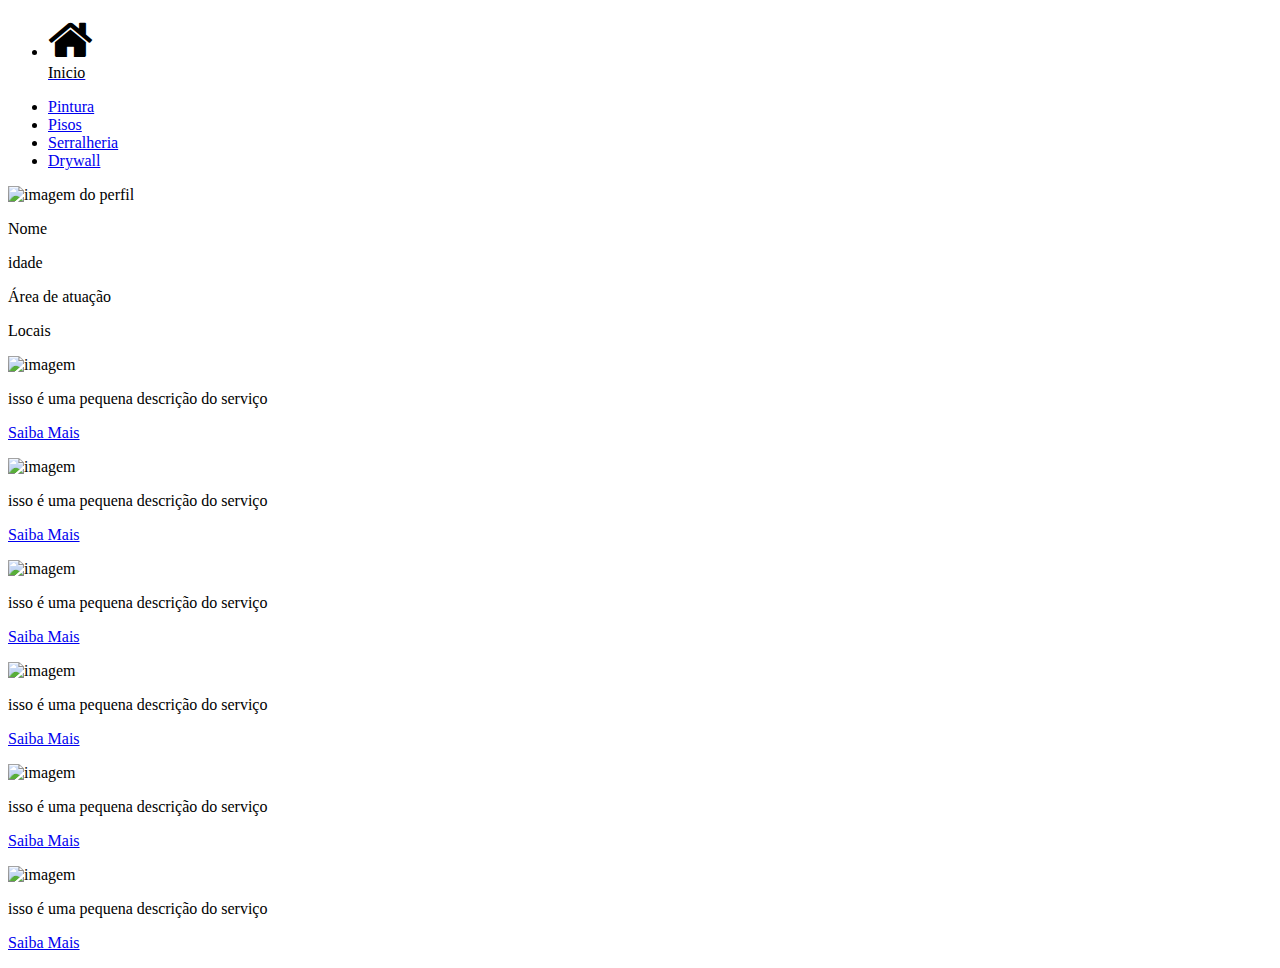
==== pages/perfil/perfil.html @ 91f6508f "Add files via upload" ====
<!DOCTYPE html>
<html lang="pt-br">
    <head>
        <meta charset="UTF-8">
        <meta name="viewport" content="width=device-width, initial-scale=1.0">
        <!-- fonte -->
        <link href="https://fonts.googleapis.com/css?family=Montserrat:300,400,600,700,900&display=swap" rel="stylesheet">
        
        <title>Meu portifólio</title>

        <link rel="icon" type="image/jpg" href="img/LogoTerno.png">

        <link rel="stylesheet" href="CSS/style.css">

        <!-- Icone da home -->
        <link href="https://stackpath.bootstrapcdn.com/font-awesome/4.7.0/css/font-awesome.min.css" rel="stylesheet">
        <script src="JS/script.js"></script>
    </head>
    <body>
        <div class="grade">
            <Div class="home">
                <ul>
                    <li>
                        <a href="#">
                            <div class="icon">
                                <i style="font-size: 300%;  color:#000;" class="fa fa-home" aria-hidden="true"></i>
                            </div>
                            <div class="name"style="color:#000;" data-text ="home">
                                Inicio
                            </div>
                        </a>
                    </li>
                </ul>
            </div>
            <header>
                <nav class="navbar">
                    <ul class="navbar-nav">
                        <li class="nav-item">
                            <a class="nav-link" href="#">Pintura</a>
                        </li>
                        <li class="nav-item">
                            <a class="nav-link" href="#">Pisos</a>
                        </li>
                        <li class="nav-item">
                            <a class="nav-link" href="#">Serralheria</a>
                        </li>
                        <li class="nav-item">
                            <a class="nav-link" href="#">Drywall</a>
                        </li>
                    </ul>
                </nav>
            </header>
            <Main>  
                <picture id="fotoPerfil">
                    <img src="Img/fotoperfil.png" alt="imagem do perfil">
                </picture>
                <div class="nomePerfil">
                    <p>Nome</p>
                    <p>idade</p>
                    <p>Área de atuação</p>
                    <p>Locais </p>
                </div>
            </Main>

            <Aside>
                <section id="cards">
                    <div class="div_card" id="primeira">
                        <picture>
                        <img src="Img/pintura.jpg" alt="imagem">     
                        </picture>
                        <div id="desc">
                        <p> isso é uma pequena descrição do serviço</p>
                        </div>
                        <p> <a href="#"">Saiba Mais</a> </p>
                    </div>
                </section>
                <section id="cards">
                    <div class="div_card" id="primeira">
                        <picture>
                            <img src="Img/pintura.jpg" alt="imagem">     
                    </picture>
                    <div id="desc">
                            <p> isso é uma pequena descrição do serviço</p>
                    </div>
                    <p> <a href=#>Saiba Mais</a> </p>
                    </div>
                </section>
                <section id="cards">
                    <div class="div_card" id="primeira">
                        <picture>
                            <img src="Img/pintura.jpg" alt="imagem">     
                        </picture>
                        <div id="desc">
                        <p> isso é uma pequena descrição do serviço</p>
                        </div>
                    <p> <a href=#>Saiba Mais</a> </p>
                    </div>
                </section>
                <section id="cards">
                    <div class="div_card" id="primeira">
                        <picture>
                            <img src="Img/pintura.jpg" alt="imagem">     
                        </picture>
                        <div id="desc">
                            <p> isso é uma pequena descrição do serviço</p>
                        </div>
                            <p> <a href=#>Saiba Mais</a> </p>
                    </div>
                </section>
                <section id="cards">
                    <div class="div_card" id="primeira">
                        <picture>
                            <img src="Img/pintura.jpg" alt="imagem">     
                        </picture>
                        <div id="desc">
                            <p> isso é uma pequena descrição do serviço</p>
                        </div>
                        <p> <a href=#>Saiba Mais</a> </p>
                    </div>
                </section>
                <section id="cards">
                    <div class="div_card" id="primeira">
                        <picture>
                        <img src="Img/pintura.jpg" alt="imagem">     
                        </picture>
                        <div id="desc">
                            <p> isso é uma pequena descrição do serviço</p>
                        </div>
                        <p> <a href=#>Saiba Mais</a> </p>
                    </div>
                </section>
            </div>
        </Aside>
    </body>
    
</html>
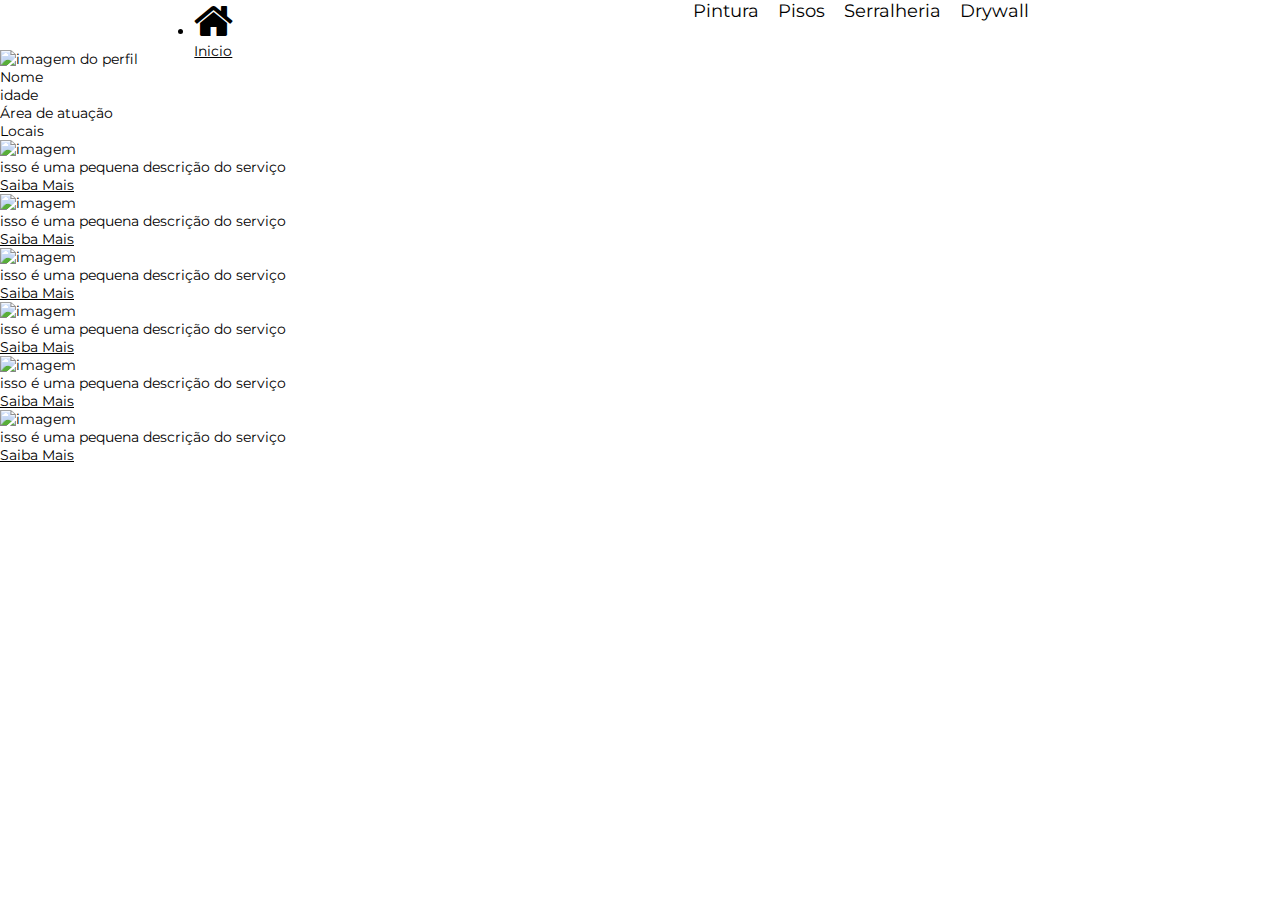
==== commit 3acd1b41: "Atualization" ====
--- a/pages/perfil/perfil.html
+++ b/pages/perfil/perfil.html
@@ -6,131 +6,132 @@
         <!-- fonte -->
         <link href="https://fonts.googleapis.com/css?family=Montserrat:300,400,600,700,900&display=swap" rel="stylesheet">
         
-        <title>Meu portifólio</title>
-
+        <link rel="stylesheet" href="CSS/header.css">
+        <link rel="stylesheet" href="CSS/main.css">
+        <link rel="stylesheet" href="CSS/reset.css">
+        
+        <!-- Icone da home -->
         <link rel="icon" type="image/jpg" href="img/LogoTerno.png">
-
-        <link rel="stylesheet" href="CSS/style.css">
-
-        <!-- Icone da home -->
         <link href="https://stackpath.bootstrapcdn.com/font-awesome/4.7.0/css/font-awesome.min.css" rel="stylesheet">
         <script src="JS/script.js"></script>
+        
+        <title>Meu portifólio</title>
     </head>
     <body>
-        <div class="grade">
-            <Div class="home">
-                <ul>
-                    <li>
-                        <a href="#">
-                            <div class="icon">
-                                <i style="font-size: 300%;  color:#000;" class="fa fa-home" aria-hidden="true"></i>
-                            </div>
-                            <div class="name"style="color:#000;" data-text ="home">
-                                Inicio
-                            </div>
-                        </a>
+        <header>
+            <div class="grade">
+                <Div class="home">
+                    <ul>
+                        <li>
+                            <a href="#">
+                                <div class="icon">
+                                    <i style="font-size: 300%;  color:#000;" class="fa fa-home" aria-hidden="true"></i>
+                                </div>
+                                <div class="name"style="color:#000;" data-text ="home">
+                                    Inicio
+                                </div>
+                            </a>
+                        </li>
+                    </ul>
+                </div>
+            </div>
+            <nav class="navbar">
+                <ul class="navbar-nav">
+                    <li class="nav-item">
+                        <a class="nav-link" href="#">Pintura</a>
+                    </li>
+                    <li class="nav-item">
+                        <a class="nav-link" href="#">Pisos</a>
+                    </li>
+                    <li class="nav-item">
+                        <a class="nav-link" href="#">Serralheria</a>
+                    </li>
+                    <li class="nav-item">
+                        <a class="nav-link" href="#">Drywall</a>
                     </li>
                 </ul>
+            </nav>
+        </header>
+
+        <Main>  
+            <picture id="fotoPerfil">
+                <img src="Img/fotoperfil.png" alt="imagem do perfil">
+            </picture>
+            <div class="nomePerfil">
+                <p>Nome</p>
+                <p>idade</p>
+                <p>Área de atuação</p>
+                <p>Locais </p>
             </div>
-            <header>
-                <nav class="navbar">
-                    <ul class="navbar-nav">
-                        <li class="nav-item">
-                            <a class="nav-link" href="#">Pintura</a>
-                        </li>
-                        <li class="nav-item">
-                            <a class="nav-link" href="#">Pisos</a>
-                        </li>
-                        <li class="nav-item">
-                            <a class="nav-link" href="#">Serralheria</a>
-                        </li>
-                        <li class="nav-item">
-                            <a class="nav-link" href="#">Drywall</a>
-                        </li>
-                    </ul>
-                </nav>
-            </header>
-            <Main>  
-                <picture id="fotoPerfil">
-                    <img src="Img/fotoperfil.png" alt="imagem do perfil">
-                </picture>
-                <div class="nomePerfil">
-                    <p>Nome</p>
-                    <p>idade</p>
-                    <p>Área de atuação</p>
-                    <p>Locais </p>
-                </div>
-            </Main>
+        </Main>
 
-            <Aside>
-                <section id="cards">
-                    <div class="div_card" id="primeira">
-                        <picture>
-                        <img src="Img/pintura.jpg" alt="imagem">     
-                        </picture>
-                        <div id="desc">
-                        <p> isso é uma pequena descrição do serviço</p>
-                        </div>
-                        <p> <a href="#"">Saiba Mais</a> </p>
-                    </div>
-                </section>
-                <section id="cards">
-                    <div class="div_card" id="primeira">
-                        <picture>
-                            <img src="Img/pintura.jpg" alt="imagem">     
+        <Aside>
+            <section id="cards">
+                <div class="div_card" id="primeira">
+                    <picture>
+                    <img src="Img/pintura.jpg" alt="imagem">     
                     </picture>
                     <div id="desc">
-                            <p> isso é uma pequena descrição do serviço</p>
+                    <p> isso é uma pequena descrição do serviço</p>
+                    </div>
+                    <p> <a href="#"">Saiba Mais</a> </p>
+                </div>
+            </section>
+            <section id="cards">
+                <div class="div_card" id="primeira">
+                    <picture>
+                        <img src="Img/pintura.jpg" alt="imagem">     
+                </picture>
+                <div id="desc">
+                        <p> isso é uma pequena descrição do serviço</p>
+                </div>
+                <p> <a href=#>Saiba Mais</a> </p>
+                </div>
+            </section>
+            <section id="cards">
+                <div class="div_card" id="primeira">
+                    <picture>
+                        <img src="Img/pintura.jpg" alt="imagem">     
+                    </picture>
+                    <div id="desc">
+                    <p> isso é uma pequena descrição do serviço</p>
+                    </div>
+                <p> <a href=#>Saiba Mais</a> </p>
+                </div>
+            </section>
+            <section id="cards">
+                <div class="div_card" id="primeira">
+                    <picture>
+                        <img src="Img/pintura.jpg" alt="imagem">     
+                    </picture>
+                    <div id="desc">
+                        <p> isso é uma pequena descrição do serviço</p>
+                    </div>
+                        <p> <a href=#>Saiba Mais</a> </p>
+                </div>
+            </section>
+            <section id="cards">
+                <div class="div_card" id="primeira">
+                    <picture>
+                        <img src="Img/pintura.jpg" alt="imagem">     
+                    </picture>
+                    <div id="desc">
+                        <p> isso é uma pequena descrição do serviço</p>
                     </div>
                     <p> <a href=#>Saiba Mais</a> </p>
+                </div>
+            </section>
+            <section id="cards">
+                <div class="div_card" id="primeira">
+                    <picture>
+                    <img src="Img/pintura.jpg" alt="imagem">     
+                    </picture>
+                    <div id="desc">
+                        <p> isso é uma pequena descrição do serviço</p>
                     </div>
-                </section>
-                <section id="cards">
-                    <div class="div_card" id="primeira">
-                        <picture>
-                            <img src="Img/pintura.jpg" alt="imagem">     
-                        </picture>
-                        <div id="desc">
-                        <p> isso é uma pequena descrição do serviço</p>
-                        </div>
                     <p> <a href=#>Saiba Mais</a> </p>
-                    </div>
-                </section>
-                <section id="cards">
-                    <div class="div_card" id="primeira">
-                        <picture>
-                            <img src="Img/pintura.jpg" alt="imagem">     
-                        </picture>
-                        <div id="desc">
-                            <p> isso é uma pequena descrição do serviço</p>
-                        </div>
-                            <p> <a href=#>Saiba Mais</a> </p>
-                    </div>
-                </section>
-                <section id="cards">
-                    <div class="div_card" id="primeira">
-                        <picture>
-                            <img src="Img/pintura.jpg" alt="imagem">     
-                        </picture>
-                        <div id="desc">
-                            <p> isso é uma pequena descrição do serviço</p>
-                        </div>
-                        <p> <a href=#>Saiba Mais</a> </p>
-                    </div>
-                </section>
-                <section id="cards">
-                    <div class="div_card" id="primeira">
-                        <picture>
-                        <img src="Img/pintura.jpg" alt="imagem">     
-                        </picture>
-                        <div id="desc">
-                            <p> isso é uma pequena descrição do serviço</p>
-                        </div>
-                        <p> <a href=#>Saiba Mais</a> </p>
-                    </div>
-                </section>
-            </div>
+                </div>
+            </section>
         </Aside>
-    </body>
-    
+    </body>   
 </html>
--- a/pages/perfil/CSS/header.css
+++ b/pages/perfil/CSS/header.css
@@ -0,0 +1,30 @@
+header{
+    display: grid;
+    grid-template-columns: 0.5fr 1fr;
+    justify-items: center;
+    text-align: center;
+    height: 50px;
+}
+header .grade .home{
+    grid-column: 1;
+}
+
+header .navbar{
+    grid-column: 2;
+
+}
+
+header .nav-item{
+    display: inline-block;
+}
+
+header .nav-item a{
+    text-decoration: none;
+    font-size: 18px;
+    padding-left: 15px;
+    transition: 0.2s;
+}
+
+header .nav-item .nav-link:hover{
+    color: blanchedalmond;
+}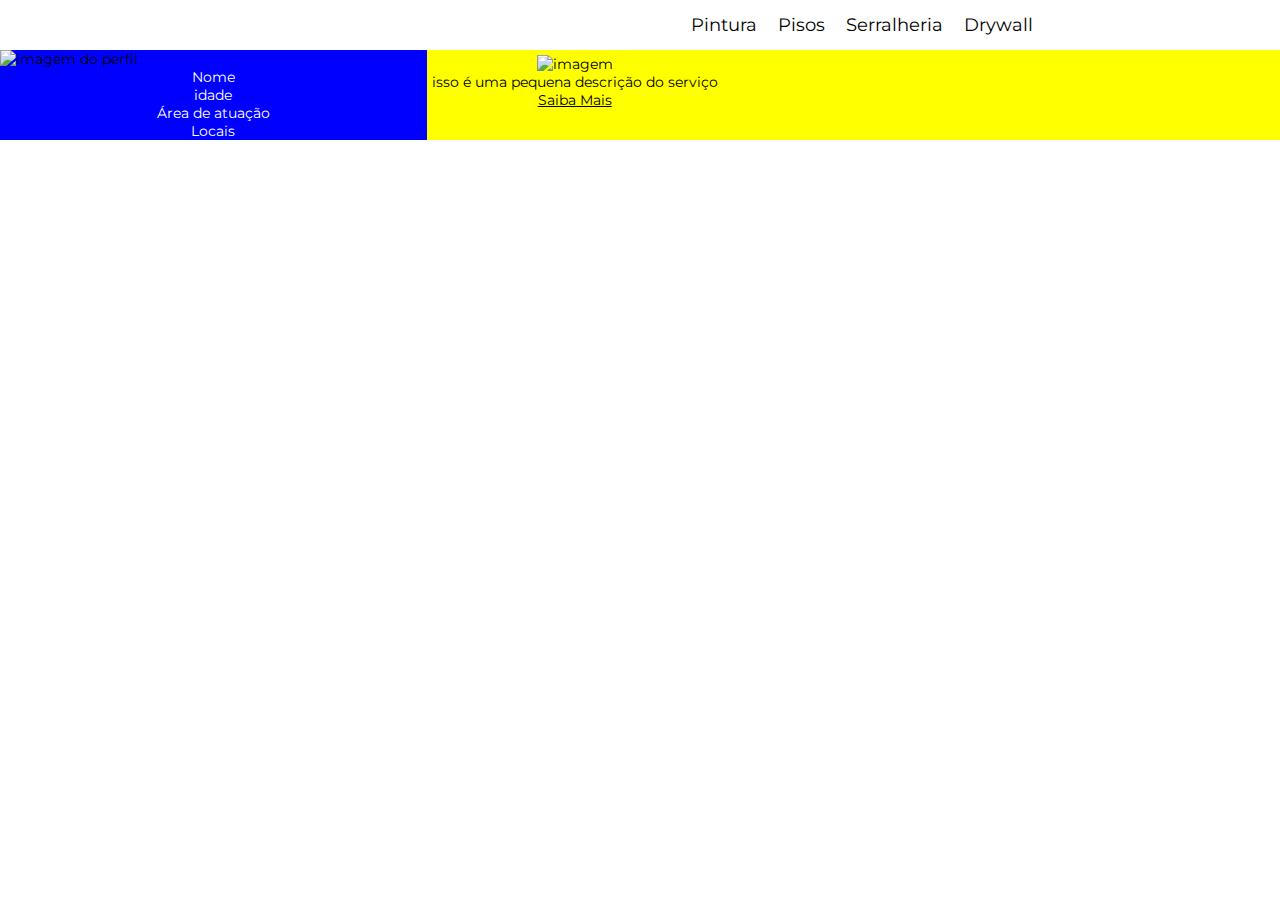
==== commit 2d4e15ba: "Grids and organization" ====
--- a/pages/perfil/perfil.html
+++ b/pages/perfil/perfil.html
@@ -19,22 +19,6 @@
     </head>
     <body>
         <header>
-            <div class="grade">
-                <Div class="home">
-                    <ul>
-                        <li>
-                            <a href="#">
-                                <div class="icon">
-                                    <i style="font-size: 300%;  color:#000;" class="fa fa-home" aria-hidden="true"></i>
-                                </div>
-                                <div class="name"style="color:#000;" data-text ="home">
-                                    Inicio
-                                </div>
-                            </a>
-                        </li>
-                    </ul>
-                </div>
-            </div>
             <nav class="navbar">
                 <ul class="navbar-nav">
                     <li class="nav-item">
@@ -53,85 +37,32 @@
             </nav>
         </header>
 
-        <Main>  
-            <picture id="fotoPerfil">
-                <img src="Img/fotoperfil.png" alt="imagem do perfil">
-            </picture>
-            <div class="nomePerfil">
-                <p>Nome</p>
-                <p>idade</p>
-                <p>Área de atuação</p>
-                <p>Locais </p>
+        <Main> 
+            <div style="background-color: blue" class="left" id="left-id">
+                <picture id="fotoPerfil">
+                    <img src="Img/fotoperfil.png" alt="imagem do perfil">
+                </picture>
+                <div class="nomePerfil" id="nomePerfil-id">
+                    <p>Nome</p>
+                    <p>idade</p>
+                    <p>Área de atuação</p>
+                    <p>Locais </p>
+                </div>
+            </div> 
+
+            <div style="background-color: yellow" class="right" id="right-id">
+                <Aside>
+                    <section id="cards">
+                        <div class="div_card">
+                            <picture>
+                            <img src="Img/pintura.jpg" alt="imagem">     
+                            </picture>
+                            <div id="desc">
+                            <p> isso é uma pequena descrição do serviço</p>
+                            </div>
+                            <p><a href=#>Saiba Mais</a> </p>
+                        </div>
+                    </section>
+                </Aside>
             </div>
         </Main>
-
-        <Aside>
-            <section id="cards">
-                <div class="div_card" id="primeira">
-                    <picture>
-                    <img src="Img/pintura.jpg" alt="imagem">     
-                    </picture>
-                    <div id="desc">
-                    <p> isso é uma pequena descrição do serviço</p>
-                    </div>
-                    <p> <a href="#"">Saiba Mais</a> </p>
-                </div>
-            </section>
-            <section id="cards">
-                <div class="div_card" id="primeira">
-                    <picture>
-                        <img src="Img/pintura.jpg" alt="imagem">     
-                </picture>
-                <div id="desc">
-                        <p> isso é uma pequena descrição do serviço</p>
-                </div>
-                <p> <a href=#>Saiba Mais</a> </p>
-                </div>
-            </section>
-            <section id="cards">
-                <div class="div_card" id="primeira">
-                    <picture>
-                        <img src="Img/pintura.jpg" alt="imagem">     
-                    </picture>
-                    <div id="desc">
-                    <p> isso é uma pequena descrição do serviço</p>
-                    </div>
-                <p> <a href=#>Saiba Mais</a> </p>
-                </div>
-            </section>
-            <section id="cards">
-                <div class="div_card" id="primeira">
-                    <picture>
-                        <img src="Img/pintura.jpg" alt="imagem">     
-                    </picture>
-                    <div id="desc">
-                        <p> isso é uma pequena descrição do serviço</p>
-                    </div>
-                        <p> <a href=#>Saiba Mais</a> </p>
-                </div>
-            </section>
-            <section id="cards">
-                <div class="div_card" id="primeira">
-                    <picture>
-                        <img src="Img/pintura.jpg" alt="imagem">     
-                    </picture>
-                    <div id="desc">
-                        <p> isso é uma pequena descrição do serviço</p>
-                    </div>
-                    <p> <a href=#>Saiba Mais</a> </p>
-                </div>
-            </section>
-            <section id="cards">
-                <div class="div_card" id="primeira">
-                    <picture>
-                    <img src="Img/pintura.jpg" alt="imagem">     
-                    </picture>
-                    <div id="desc">
-                        <p> isso é uma pequena descrição do serviço</p>
-                    </div>
-                    <p> <a href=#>Saiba Mais</a> </p>
-                </div>
-            </section>
-        </Aside>
-    </body>   
-</html>
--- a/pages/perfil/CSS/header.css
+++ b/pages/perfil/CSS/header.css
@@ -2,16 +2,13 @@
     display: grid;
     grid-template-columns: 0.5fr 1fr;
     justify-items: center;
+    align-items: center;
     text-align: center;
     height: 50px;
-}
-header .grade .home{
-    grid-column: 1;
 }
 
 header .navbar{
     grid-column: 2;
-
 }
 
 header .nav-item{
@@ -21,10 +18,12 @@
 header .nav-item a{
     text-decoration: none;
     font-size: 18px;
-    padding-left: 15px;
+    margin-left: 15px;
     transition: 0.2s;
+    padding-left: 2px;
 }
 
-header .nav-item .nav-link:hover{
+header .nav-item a.nav-link:hover{
     color: blanchedalmond;
-}+    transform: translateY(2px);
+} --- a/pages/perfil/CSS/main.css
+++ b/pages/perfil/CSS/main.css
@@ -0,0 +1,27 @@
+main{
+    display: grid;
+    grid-template-columns: 0.5fr 1fr;
+}
+main #left{
+    grid-column: 1;
+    justify-content: center;
+    align-items: center;
+}
+
+main #left-id p{
+    text-align: center;
+    color: white;
+}
+
+main #right{
+    grid-column: 2;
+}
+
+aside #cards{
+    display: inline-block;
+    padding: 5px;
+    justify-items: center;
+    align-items: center;
+    text-align: center;
+}
+
